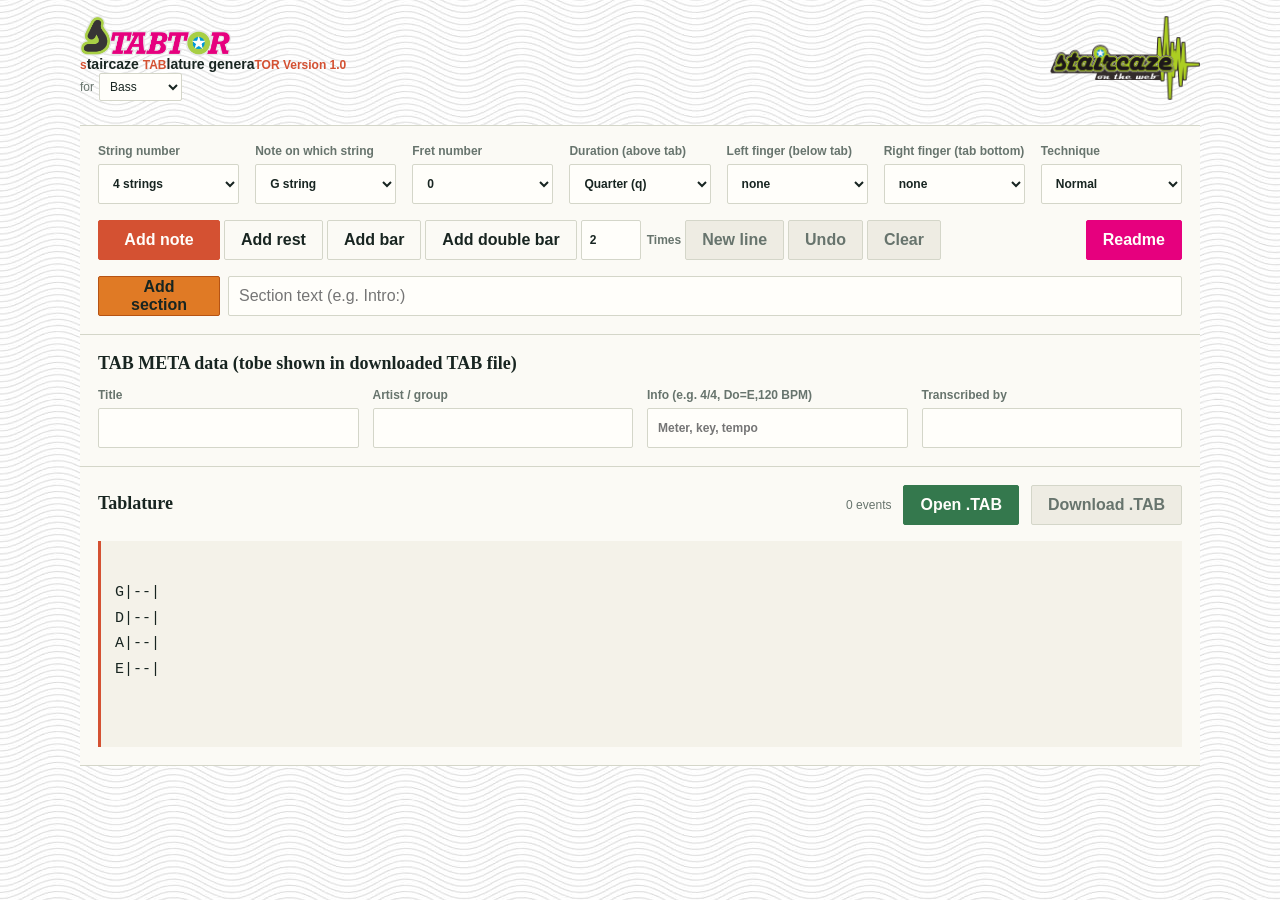
==== index.html @ 02bdea2b "Update website" ====
<!doctype html>
<html lang="en">
  <head>
    <meta charset="utf-8">
    <meta name="viewport" content="width=device-width, initial-scale=1">
    <meta name="theme-color" content="#f2f0e8">
    <title>staircaze TABlature generaTOR</title>
    <link rel="stylesheet" href="styles.css">
    <script src="app.js" defer></script>
  </head>
  <body>
    <main class="app-shell" aria-labelledby="app-title">
      <header class="app-header">
        <div class="brand-copy">
          <div class="eyebrow">
            <img class="eyebrow-logo" src="src/sTABTOR.png" alt="sTABTOR">
          </div>
          <h1 id="app-title">
            <span class="brand-accent">s</span>taircaze 
            <span class="brand-accent">TAB</span>lature genera<span class="brand-accent">TOR Version 1.0</span>
          </h1>
          <label class="brand-tagline">
            <span>for</span>
            <select id="instrument-choice" name="instrument-choice" aria-label="Instrument">
              <option value="bass" selected>Bass</option>
              <option value="guitar">Guitar</option>
            </select>
          </label>  
        </div>
        <!-- after main website is ready...
        <a class="brand-link" href="https://staircaze.github.io/" target="_blank" rel="noopener noreferrer">
          <img class="brand-logo" src="src/staircaze_logo.png" alt="Visit Staircaze website">
        </a>
        -->
        <img class="brand-logo" src="src/staircaze_logo.png" alt="Comin soon to visit staircaze website">
      </header>
      <section class="work-area" aria-label="Tab editor">
        <form class="entry-controls" id="note-form">
          <label class="control">
            <span>String number</span>
            <select id="string-count" name="string-count">
              <option value="4">4 strings</option>
              <option value="5">5 strings</option>
              <option value="6">6 strings</option>
            </select>
          </label>
          <label class="control">
            <span>Note on which string</span>
            <select id="string-choice" name="string-choice"></select>
          </label>
          <label class="control fret-control">
            <span>Fret number</span>
            <select id="fret-number" name="fret-number">
              <option value="0" selected>0</option>
              <option value="1">1</option>
              <option value="2">2</option>
              <option value="3">3</option>
              <option value="4">4</option>
              <option value="5">5</option>
              <option value="6">6</option>
              <option value="7">7</option>
              <option value="8">8</option>
              <option value="9">9</option>
              <option value="10">10</option>
              <option value="11">11</option>
              <option value="12">12</option>
              <option value="13">13</option>
              <option value="14">14</option>
              <option value="15">15</option>
              <option value="16">16</option>
              <option value="17">17</option>
              <option value="18">18</option>
              <option value="19">19</option>
              <option value="20">20</option>
              <option value="21">21</option>
              <option value="22">22</option>
              <option value="23">23</option>
              <option value="24">24</option>
            </select>
          </label>
          <label class="control">
            <span>Duration (above tab)</span>
            <select id="duration-choice" name="duration-choice">
              <option value="w">Whole (w)</option>
              <option value="h">Half (h)</option>
              <option value="q" selected>Quarter (q)</option>
              <option value="e">Eighth (e)</option>
              <option value="s">16th (s)</option>
              <option value="t">32nd (t)</option>
              <option value="w.">Dotted whole (w.)</option>
              <option value="h.">Dotted half (h.)</option>
              <option value="q.">Dotted quarter (q.)</option>
              <option value="e.">Dotted eighth (e.)</option>
              <option value="s.">Dotted 16th (s.)</option>
              <option value="t.">Dotted 32nd (t.)</option>
            </select>
          </label>
          <label class="control">
            <span>Left finger (below tab)</span>
            <select id="finger-choice" name="finger-choice">
              <option value="">none</option>
              <option value="1">1 = index</option>
              <option value="2">2 = middle</option>
              <option value="3">3 = ring</option>
              <option value="4">4 = pinkie</option>
              <option value="5">5 = thumb</option>
            </select>
          </label>
          <label class="control">
            <span>Right finger (tab bottom)</span>
            <select id="right-finger-choice" name="right-finger-choice">
              <option value="">none</option>
              <option value="i">i = index</option>
              <option value="m">m = middle</option>
              <option value="r">r = ring</option>
              <option value="p">p = pinkie</option>
              <option value="t">t = thumb</option>
            </select>
          </label>
          <label class="control">
            <span>Technique</span>
            <select id="technique-choice" name="technique-choice">
              <option value="">Normal</option>
              <option value="h">Hammer-on (h)</option>
              <option value="p">Pull-off (p)</option>
              <option value="b">Bend (b)</option>
              <option value="v">Vibrato (v)</option>
              <option value="S">Slap (S)</option>
              <option value="P">Pop (P)</option>
              <option value="t">Tap (t)</option>
              <option value="H">Harmonic (H)</option>
              <option value="x">Muted (x)</option>
              <option value="slide">Slide</option>
            </select>
          </label>
          <label class="control" id="slide-control" hidden>
            <span>Slide to fret</span>
            <!-- if using input text
            <input id="slide-target" name="slide-target" type="number" min="0" max="24" step="1" value="12" required disabled>
            -->
            <select id="slide-target" name="slide-target" required disabled>
              <option value="0" selected>0</option>
              <option value="1">1</option>
              <option value="2">2</option>
              <option value="3">3</option>
              <option value="4">4</option>
              <option value="5">5</option>
              <option value="6">6</option>
              <option value="7">7</option>
              <option value="8">8</option>
              <option value="9">9</option>
              <option value="10">10</option>
              <option value="11">11</option>
              <option value="12">12</option>
              <option value="13">13</option>
              <option value="14">14</option>
              <option value="15">15</option>
              <option value="16">16</option>
              <option value="17">17</option>
              <option value="18">18</option>
              <option value="19">19</option>
              <option value="20">20</option>
              <option value="21">21</option>
              <option value="22">22</option>
              <option value="23">23</option>
              <option value="24">24</option>
            </select>
          </label>
          <div class="entry-actions">
            <button class="add-note" type="submit">Add note</button>
            <button class="secondary-action" id="add-rest" type="button">Add rest</button>
            <button class="secondary-action" id="add-bar" type="button">Add bar</button>
            <button class="secondary-action" id="add-double-bar" type="button">Add double bar</button>
            <label class="repeat-count-control">
              <input id="repeat-count" name="repeat-count" type="number" min="2" step="1" value="2" aria-label="Repeat count">
              <span>Times</span>
            </label>
            <button class="secondary-action" id="new-line" type="button" disabled>New line</button>
            <button class="secondary-action" id="undo-entry" type="button" aria-label="Undo last event" title="Undo last event" disabled>Undo</button>
            <button class="secondary-action" id="clear-all" type="button" aria-label="Clear all events" title="Clear all events" disabled>Clear</button>
            <a id="readme-link" class="readme-link" href="README.md" target="_blank" rel="noopener noreferrer">Readme</a>
          </div>
          <div class="section-actions">
            <button class="secondary-action" id="add-section" type="button">Add section</button>
            <input id="section-text" name="section-text" type="text" maxlength="80" placeholder="Section text (e.g. Intro:)" aria-label="Section text">
          </div>
        </form>
        <section class="metadata-section" aria-labelledby="metadata-title">
          <h2 id="metadata-title">TAB META data (tobe shown in downloaded TAB file)</h2>
          <div class="metadata-grid">
            <label class="metadata-field">
              <span>Title</span>
              <input id="tab-title" type="text" maxlength="80" autocomplete="off">
            </label>
            <label class="metadata-field">
              <span>Artist / group</span>
              <input id="tab-artist" type="text" maxlength="80" autocomplete="off">
            </label>
            <label class="metadata-field">
              <span>Info (e.g. 4/4, Do=E,120 BPM)</span>
              <input id="tab-info" type="text" maxlength="120" placeholder="Meter, key, tempo" autocomplete="off">
            </label>
            <label class="metadata-field">
              <span>Transcribed by</span>
              <input id="tab-creator" type="text" maxlength="80" autocomplete="off">
            </label>
          </div>
        </section>
        <section class="preview-section" aria-labelledby="preview-title">
          <div class="preview-heading">
            <h2 id="preview-title">Tablature</h2>
            <div class="preview-tools">
              <output id="entry-count" aria-live="polite">0 events</output>
              <button id="open-tab" class="secondary-action" type="button">Open .TAB</button>
              <input id="tab-file" type="file" accept=".TAB,.tab,text/plain" hidden>
              <button id="export-tab" class="secondary-action" type="button" disabled>Download .TAB</button>
            </div>
          </div>
          <pre id="tab-preview" class="tab-preview" aria-live="polite"></pre>
        </section>
        <section id="imported-section" class="imported-section" aria-labelledby="imported-title" hidden>
          <div class="imported-heading">
            <div>
              <h2 id="imported-title">Imported tablature</h2>
              <output id="imported-name"></output>
            </div>
            <button id="close-import" class="secondary-action" type="button">Close</button>
          </div>
          <p id="import-error" role="status" hidden></p>
          <pre id="imported-preview" class="tab-preview"></pre>
        </section>
      </section>
    </main>
  </body>
</html>
---- styles.css ----
:root {
  color-scheme: light;
  font-family: "Trebuchet MS", "Segoe UI", sans-serif;
  color: #182521;
  background: #e6c58f;
  font-synthesis: none;
  text-rendering: optimizeLegibility;
  --ink: #182521;
  --muted: #67746d;
  --paper: #fbfaf5;
  --rule: #d4d6c9;
  --accent: #d45132;
}

* {
  box-sizing: border-box;
}

body {
  min-width: 320px;
  min-height: 100vh;
  margin: 0;
  background-color: #e6c58f;
  background-image: url("src/Pine.jpg");
  background-repeat: repeat;
}

.app-shell {
  width: min(100% - 40px, 1120px);
  min-height: 100vh;
  margin: 0 auto;
  padding: 16px 0 32px;
}

.app-header {
  display: flex;
  align-items: center;
  justify-content: space-between;
  gap: 16px;
  min-height: 70px;
  box-sizing: border-box;

  /* bottom border styling 
  border-bottom: 2px solid var(--ink);
  */
}

.brand-copy {
    display: flex;
    flex-direction: column;
    align-items: flex-start;
    gap: 0;
}

/* Logo: first row, bottom aligned */
.eyebrow {
    margin: 0;
    align-self: flex-start;
}

/* Logo dimensions */
.eyebrow-logo {
    display: block;  
    width: auto;
    height: 40px;
}

h1 {
  margin: 0;
  font-family: Arial, Helvetica, sans-serif;
  font-size: 14px;
  font-weight: 600;
  line-height: 1.2;
}

.brand-details {
    display: flex;
    flex-direction: row;
    align-items: center;
    justify-content: flex-start;
    gap: 12px;
}

#app-title {
    margin: 0;
    white-space: nowrap;
}

/* Instrument selector: second row, vertically centered */
.brand-tagline {
    display: flex;
    align-items: center;
    gap: 5px;
    margin: 0;
    flex-shrink: 0;
    
    color: var(--muted);
    font-size: 12px;
    line-height: 1.2;
}

.brand-tagline select {
  width: auto;
  min-width: 0;
  min-height: 28px;
  padding: 0 22px 0 6px;
  font-size: 12px;
}

.brand-accent {
  color: var(--accent);
  font-size: 12px;
  font-weight: 700;
  line-height: 1.1;
  white-space: nowrap;
}
.brand-link {
  display: block;
  flex: 0 0 auto;
  line-height: 0;
}

.brand-link:focus-visible {
  outline: 3px solid var(--accent);
  outline-offset: 3px;
}

.brand-logo {
  display: block;
  width: 150px;
  max-height: 84px;
  object-fit: contain;
}

.work-area {
  margin-top: 24px;
  border-top: 1px solid var(--rule);
  border-bottom: 1px solid var(--rule);
  background: var(--paper);
}

.entry-controls {
  display: grid;
  grid-template-columns: repeat(auto-fit, minmax(min(100%, 140px), 1fr));
  align-items: end;
  gap: 16px;
  padding: 18px;
  border-bottom: 1px solid var(--rule);
}

.control {
  display: grid;
  gap: 6px;
  color: var(--muted);
  font-size: 12px;
  font-weight: 700;
}

.control[hidden] {
  display: none;
}

select,
input,
button {
  min-height: 40px;
  border: 1px solid var(--rule);
  border-radius: 2px;
  color: var(--ink);
  background: #fffefa;
  font: inherit;
}

select,
input {
  padding: 0 10px;
}

select {
  min-width: 132px;
}

.fret-control input {
  width: 88px;
}

.control select,
.control input {
  width: 100%;
}

button {
  padding: 0 16px;
  border-color: var(--accent);
  color: #fffefa;
  background: var(--accent);
  font-weight: 700;
  cursor: pointer;
}

button:hover {
  background: #b84027;
}

.secondary-action {
  border-color: var(--rule);
  color: var(--ink);
  background: transparent;
}

.secondary-action:hover {
  background: #eeece3;
}

#open-tab {
  border-color: #34784d;
  color: #fffefa;
  background: #34784d;
}

#open-tab:hover {
  background: #2b633f;
}

#export-tab:not(:disabled) {
  border-color: #356fb3;
  color: #fffefa;
  background: #356fb3;
}

#export-tab:not(:disabled):hover {
  background: #285995;
}

#export-tab:disabled {
  border-color: var(--rule);
  color: var(--muted);
  background: #eeece3;
  cursor: not-allowed;
}

#add-section {
  border-color: #b65313;
  color: var(--ink);
  background: #e07a25;
}

#add-section:hover {
  background: #cc681b;
}

.add-note,
#add-section {
  width: 122px;
  min-width: 122px;
  flex: 0 0 122px;
}

.readme-link {
  display: inline-flex;
  align-items: center;
  justify-content: center;
  min-height: 40px;
  padding: 0 16px;
  border: 1px solid var(--rule);
  border-radius: 2px;
  color: var(--ink);
  background: transparent;
  font: inherit;
  font-weight: 700;
  line-height: normal;
  text-decoration: none;
}

#readme-link {
  margin-left: auto;
  position: sticky;
  right: 0;
  z-index: 1;
  border-color: #E6007E;
  color: #fffefa;
  background: #E6007E;
}

#readme-link:hover {
  background: #c5006b;
}

.readme-link:focus-visible {
  outline: 3px solid rgb(212 81 50 / 35%);
  outline-offset: 2px;
}

.secondary-action:disabled {
  color: var(--muted);
  background: #eeece3;
  cursor: not-allowed;
}

.entry-actions {
  display: flex;
  grid-column: 1 / -1;
  align-items: center;
  flex-wrap: nowrap;
  gap: 4px;
  overflow-x: auto;
  overscroll-behavior-inline: contain;
}

.entry-actions > button,
.entry-actions > .repeat-count-control,
.entry-actions > .readme-link {
  flex: 0 0 auto;
}

.section-actions {
  display: flex;
  grid-column: 1 / -1;
  align-items: center;
  gap: 8px;
}

.section-actions input {
  flex: 1 1 0;
  width: 0;
  min-width: 0;
}

.repeat-count-control {
  display: flex;
  align-items: center;
  gap: 6px;
  color: var(--muted);
  font-size: 12px;
  font-weight: 700;
}

.repeat-count-control input {
  width: 70px;
  min-height: 40px;
  padding: 0 8px;
  width: 60px;
}

.metadata-section {
  padding: 18px;
  border-bottom: 1px solid var(--rule);
}

.metadata-section h2 {
  margin: 0 0 14px;
  font-family: Georgia, "Times New Roman", serif;
  font-size: 18px;
  font-weight: 600;
}

.metadata-grid {
  display: grid;
  grid-template-columns: repeat(auto-fit, minmax(min(100%, 200px), 1fr));
  gap: 14px;
}

.metadata-field {
  display: grid;
  gap: 6px;
  color: var(--muted);
  font-size: 12px;
  font-weight: 700;
}

.metadata-field input {
  width: 100%;
}

.preview-tools {
  display: flex;
  align-items: center;
  gap: 12px;
}

.preview-tools button:disabled {
  border-color: var(--rule);
  color: var(--muted);
  background: #eeece3;
  cursor: not-allowed;
}

.imported-section {
  padding: 18px;
  border-top: 1px solid var(--rule);
}

.imported-section[hidden] {
  display: none;
}

.imported-heading {
  display: flex;
  align-items: center;
  justify-content: space-between;
  flex-wrap: wrap;
  gap: 12px;
}

.imported-heading h2 {
  margin: 0;
  font-family: Georgia, "Times New Roman", serif;
  font-size: 18px;
  font-weight: 600;
}

.imported-heading output {
  display: block;
  margin-top: 4px;
  color: var(--muted);
  font-size: 12px;
}

.imported-section p {
  color: var(--accent);
}

.imported-preview {
  max-height: min(60vh, 640px);
  overflow: auto;
}

select:focus-visible,
input:focus-visible,
button:focus-visible {
  outline: 3px solid rgb(212 81 50 / 35%);
  outline-offset: 2px;
}

.preview-section {
  padding: 18px;
}

.preview-heading {
  display: flex;
  align-items: baseline;
  justify-content: space-between;
  gap: 12px;
}

.preview-heading h2 {
  margin: 0;
  font-family: Georgia, "Times New Roman", serif;
  font-size: 18px;
  font-weight: 600;
}

.preview-heading output {
  color: var(--muted);
  font-size: 12px;
}

.tab-preview {
  min-height: 128px;
  margin: 16px 0 0;
  padding: 14px;
  overflow-x: auto;
  border-left: 3px solid var(--accent);
  background: #f4f2e9;
  color: var(--ink);
  font-family: "Courier New", monospace;
  font-size: 15px;
  line-height: 1.7;
  white-space: pre;
}

@media (max-width: 560px) {
  .app-shell {
    width: min(100% - 24px, 1120px);
    padding: 9px 0 18px;
  }

  .app-header {
    min-height: 76px;
    gap: 10px;
  }

  .brand-logo {
    width: 84px;
    max-height: 48px;
  }

  .entry-controls {
    gap: 12px;
    padding: 14px;
  }

  .section-actions {
    align-items: stretch;
  }

  .preview-section {
    padding: 14px;
  }

  .metadata-section {
    padding: 14px;
  }

  .imported-section {
    padding: 14px;
  }

  .preview-heading {
    align-items: flex-start;
  }

  .preview-tools {
    align-items: flex-end;
    flex-direction: column;
    gap: 8px;
  }

  .tab-preview {
    padding: 12px;
    font-size: 13px;
  }
}
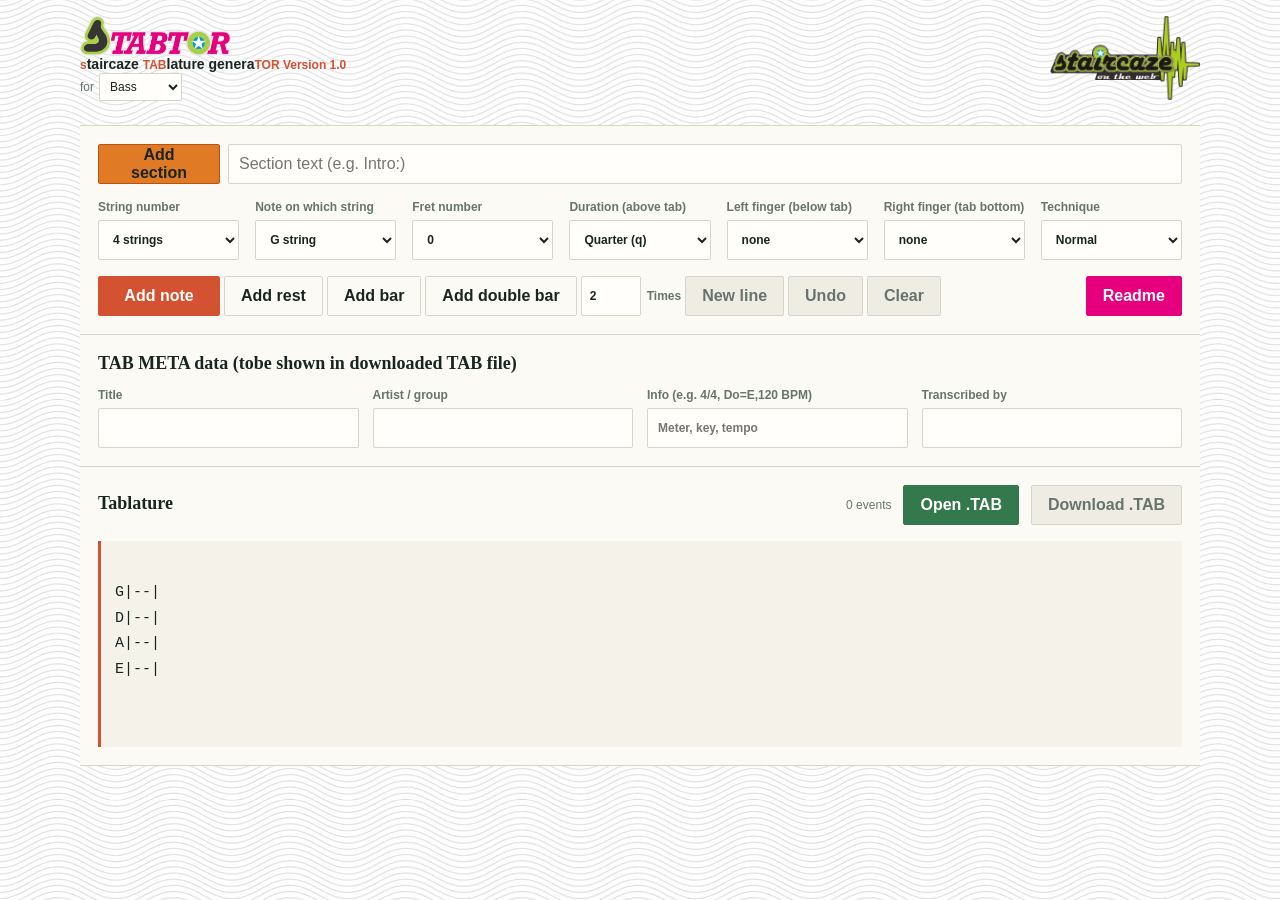
==== commit 634147b9: "Update website" ====
--- a/index.html
+++ b/index.html
@@ -32,10 +32,16 @@
           <img class="brand-logo" src="src/staircaze_logo.png" alt="Visit Staircaze website">
         </a>
         -->
-        <img class="brand-logo" src="src/staircaze_logo.png" alt="Comin soon to visit staircaze website">
+        <a class="brand-link" href="https://staircaze.github.io/sTABTOR" target="_blank" rel="noopener noreferrer">
+          <img class="brand-logo" src="src/staircaze_logo.png" alt="Visit online sTABTOR">
+        </a>
       </header>
       <section class="work-area" aria-label="Tab editor">
         <form class="entry-controls" id="note-form">
+          <div class="section-actions">
+            <button class="secondary-action" id="add-section" type="button">Add section</button>
+            <input id="section-text" name="section-text" type="text" maxlength="80" placeholder="Section text (e.g. Intro:)" aria-label="Section text">
+          </div>
           <label class="control">
             <span>String number</span>
             <select id="string-count" name="string-count">
@@ -81,6 +87,7 @@
           <label class="control">
             <span>Duration (above tab)</span>
             <select id="duration-choice" name="duration-choice">
+              <option value=" ">none</option>
               <option value="w">Whole (w)</option>
               <option value="h">Half (h)</option>
               <option value="q" selected>Quarter (q)</option>
@@ -180,10 +187,6 @@
             <button class="secondary-action" id="clear-all" type="button" aria-label="Clear all events" title="Clear all events" disabled>Clear</button>
             <a id="readme-link" class="readme-link" href="README.md" target="_blank" rel="noopener noreferrer">Readme</a>
           </div>
-          <div class="section-actions">
-            <button class="secondary-action" id="add-section" type="button">Add section</button>
-            <input id="section-text" name="section-text" type="text" maxlength="80" placeholder="Section text (e.g. Intro:)" aria-label="Section text">
-          </div>
         </form>
         <section class="metadata-section" aria-labelledby="metadata-title">
           <h2 id="metadata-title">TAB META data (tobe shown in downloaded TAB file)</h2>
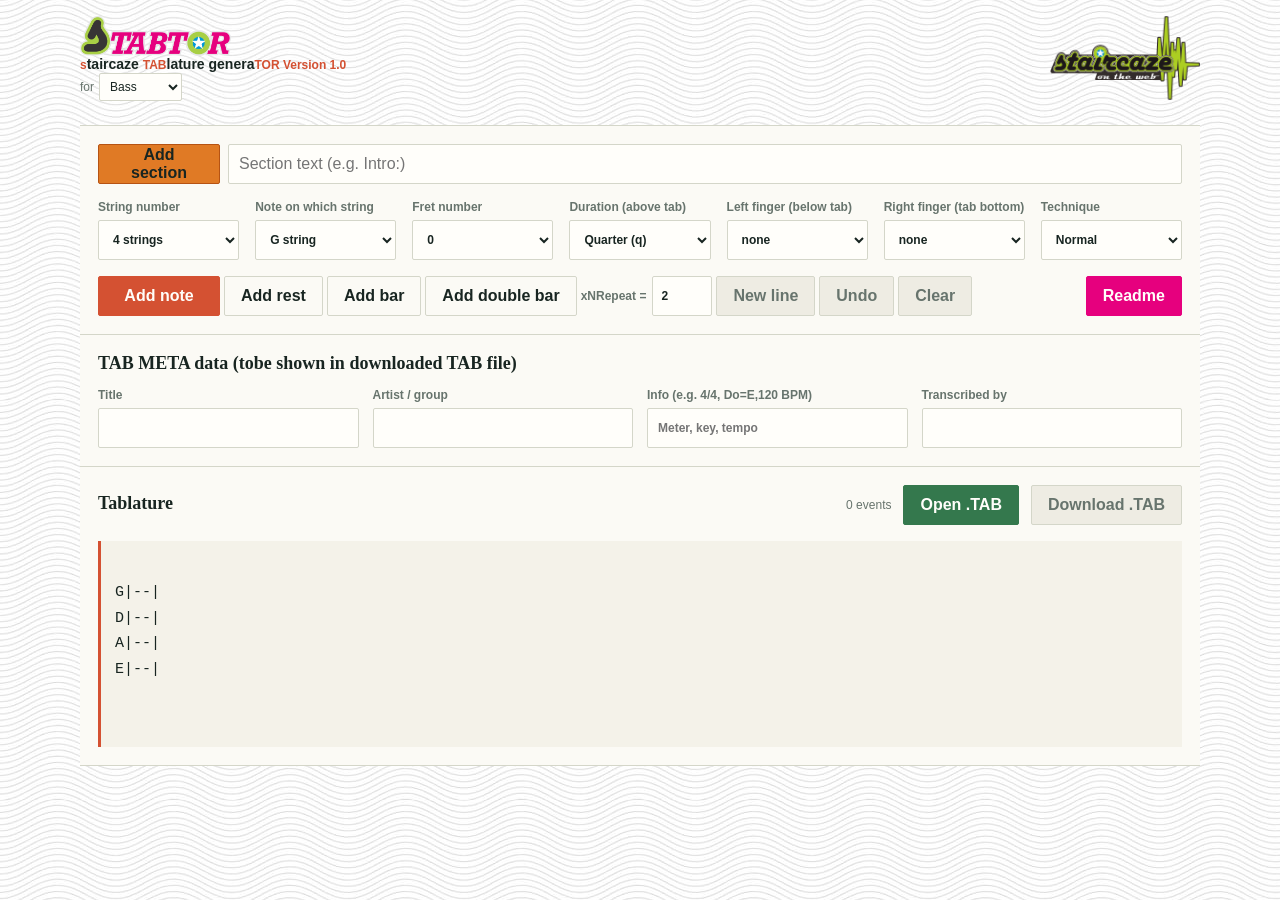
==== commit 9513dba1: "Update sTABTOR website" ====
--- a/index.html
+++ b/index.html
@@ -179,13 +179,13 @@
             <button class="secondary-action" id="add-bar" type="button">Add bar</button>
             <button class="secondary-action" id="add-double-bar" type="button">Add double bar</button>
             <label class="repeat-count-control">
+              <span>xNRepeat =</span>
               <input id="repeat-count" name="repeat-count" type="number" min="2" step="1" value="2" aria-label="Repeat count">
-              <span>Times</span>
             </label>
             <button class="secondary-action" id="new-line" type="button" disabled>New line</button>
             <button class="secondary-action" id="undo-entry" type="button" aria-label="Undo last event" title="Undo last event" disabled>Undo</button>
             <button class="secondary-action" id="clear-all" type="button" aria-label="Clear all events" title="Clear all events" disabled>Clear</button>
-            <a id="readme-link" class="readme-link" href="README.md" target="_blank" rel="noopener noreferrer">Readme</a>
+            <a id="readme-link" class="readme-link" href="./readme.html"  target="_blank" rel="noopener noreferrer">Readme</a>
           </div>
         </form>
         <section class="metadata-section" aria-labelledby="metadata-title">
--- a/styles.css
+++ b/styles.css
@@ -520,4 +520,11 @@
     padding: 12px;
     font-size: 13px;
   }
+}
+/* Keep the tablature preview within a fixed height */
+#tab-preview {
+    max-height: 220px;
+    overflow-y: auto;
+    overflow-x: auto;
+    white-space: pre;
 }
